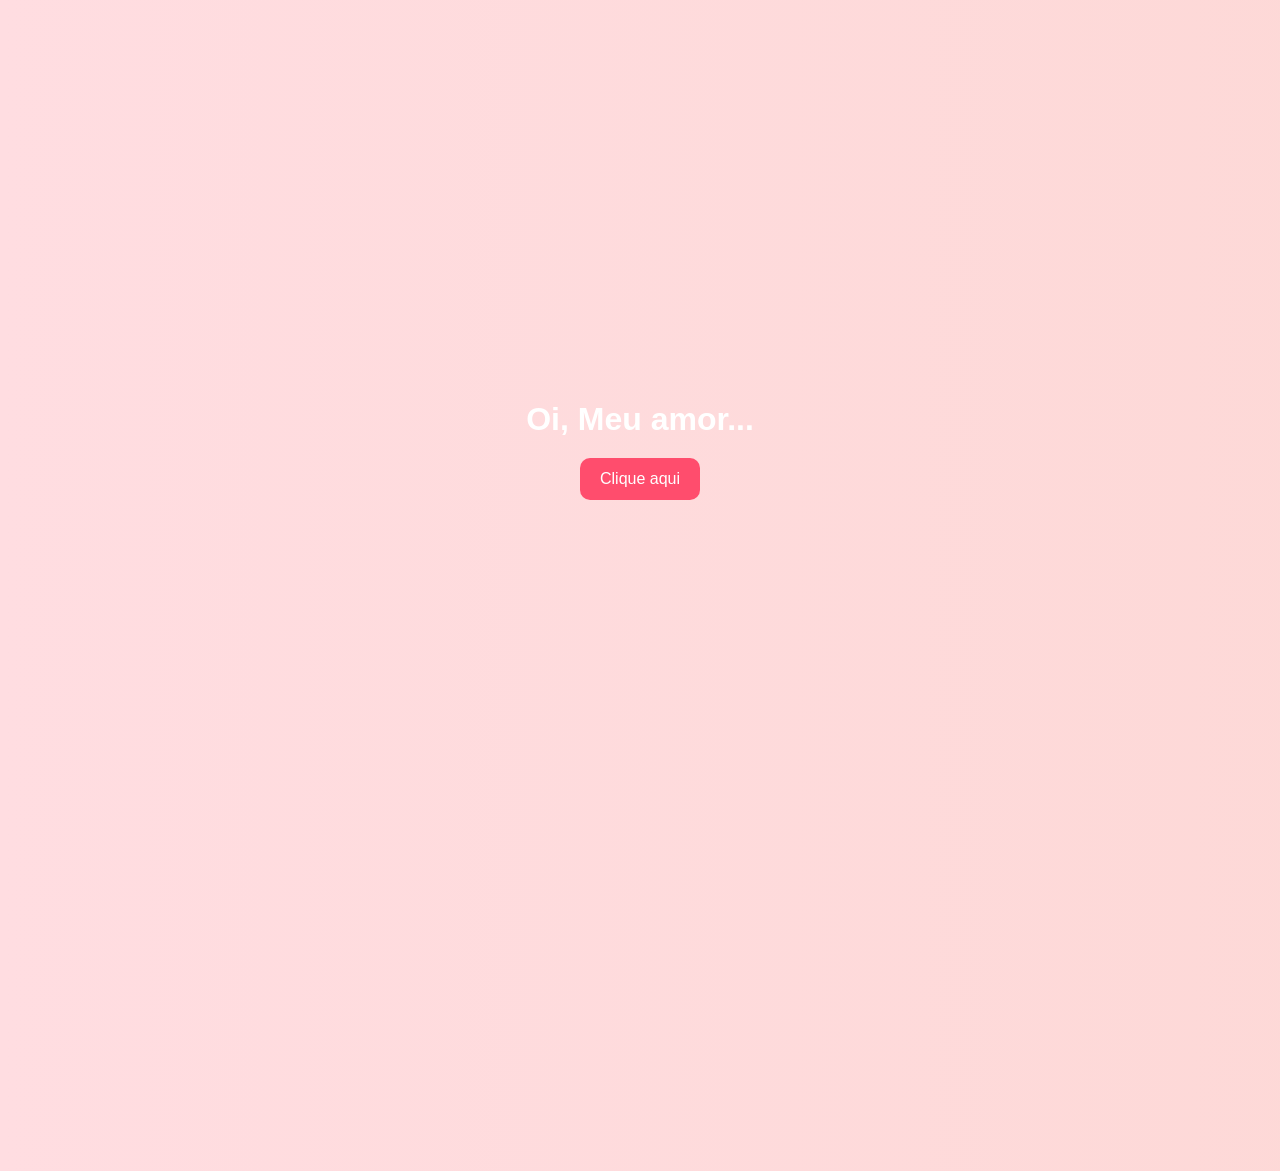
==== index.html @ 6fe06dda "Rename surpresa.html to index.html" ====
<!DOCTYPE html>
<html lang="pt-br">
<head>
<meta charset="UTF-8">
<meta name="viewport" content="width=device-width, initial-scale=1.0">
<title>Uma surpresa 💖</title>
<link rel="stylesheet" href="style.css">
</head>

<body>

<!-- TELA 1 -->
<div class="tela ativa" id="tela1">
    <h1>Oi, Meu amor...</h1>
    <button onclick="proximaTela(2)">Clique aqui</button>
</div>

<!-- TELA 2 -->
<div class="tela" id="tela2">
    <h1>Eu tenho algo pra te dizer...</h1>
    <button onclick="proximaTela(3)">Continuar</button>
</div>

<!-- TELA 3 -->
<div class="tela" id="tela3">
    <h1>Promete que vai ler até o final? 👀</h1>
    <button onclick="proximaTela(4)">Prometo</button>
</div>

<!-- TELA 4 -->
<div class="tela" id="tela4">
    <div class="envelope" onclick="abrirCarta(this)">
        <div class="tampa"></div>

        <div class="carta">
            <h3>💌 Para você</h3>
            <p>
                Você é muito especial pra mim 💖<br><br>
                Eu só queria te lembrar disso hoje.<br><br>
                Nunca esqueça o quanto você é incrível 
            </p>
            <br><br>
            <button onclick="proximaTela(5)">Lembrar de alguns momentos</button>
        </div>
    </div>
</div>

<!-- TELA 5 -->
<div class="tela" id="tela5">
    <h1>Nossos momentos 💖</h1>

    <div class="galeria">
        <img src="./foto1.jpeg">
        <img src="./foto2.jpeg">
        <img src="./foto3.jpeg">
        <img src="./foto4.jpeg">
        <img src="./foto5.jpeg">
        <img src="./foto6.jpeg">
        <img src="./foto7.jpeg">
        <img src="./foto8.jpeg">
    </div>
</div>

<script src="script.js"></script>
</body>
</html>
---- style.css ----
*{
    margin:0;
    padding:0;
    box-sizing:border-box;
}

body{
    font-family: Arial, sans-serif;
    height:100vh;
    overflow:hidden;
    background: linear-gradient(270deg,#ff9a9e,#fad0c4,#ffdde1);
    background-size: 600% 600%;
    animation: gradientMove 10s ease infinite;
}

/* animação fundo */
@keyframes gradientMove{
    0%{ background-position:0% 50%; }
    50%{ background-position:100% 50%; }
    100%{ background-position:0% 50%; }
}

/* telas */
.tela{
    position:absolute;
    width:100%;
    height:100%;
    display:flex;
    justify-content:center;
    align-items:center;
    flex-direction:column;
    opacity:0;
    pointer-events:none;
    transition: opacity 0.8s ease, transform 0.8s ease;
    transform: scale(0.98);
}

.ativa{
    opacity:1;
    pointer-events:auto;
    transform: scale(1);
}

.tela h1{
    color:white;
    margin-bottom:20px;
    text-align:center;
}

.tela button{
    padding:12px 20px;
    border:none;
    border-radius:10px;
    background:#ff4d6d;
    color:white;
    font-size:16px;
    cursor:pointer;
}

/* envelope */
.envelope{
    position:relative;
    width:300px;
    height:200px;
    background:#ff6b81;
    border-radius:10px;
    cursor:pointer;
    display:flex;
    justify-content:center;
    align-items:center;
}

/* tampa */
.tampa{
    position:absolute;
    width:100%;
    height:100%;
    background:#ff4d6d;
    clip-path: polygon(0 0, 50% 60%, 100% 0);
    transition:0.8s;
    transform-origin:top;
}

/* carta */
.carta{
    position:absolute;
    width:85%;
    min-height:140px;
    background:white;
    top:50%;
    left:50%;
    transform:translate(-50%, 150%) scale(0.7);
    border-radius:12px;
    padding:20px;
    transition:0.8s cubic-bezier(.68,-0.55,.27,1.55);
    text-align:center;
    box-shadow:0 10px 20px rgba(0,0,0,0.2);
}

.carta h3{
    color:#ff4d6d;
}

.carta p{
    margin-top:10px;
    color:#444;
}

/* abrir */
.abrir .tampa{
    transform:rotateX(180deg);
}

.abrir .carta{
    transform:translate(-50%, -80%) scale(1);
}

/* corações */
.coracao{
    position:fixed;
    top:-10px;
    animation:cair linear forwards;
    pointer-events:none;
}

@keyframes cair{
    0%{
        transform:translateY(-10px) scale(0.8) rotate(0deg);
        opacity:1;
    }
    100%{
        transform:translateY(110vh) scale(1.4) rotate(360deg);
        opacity:0;
    }
}

/* galeria */
.galeria{
    display:grid;
    grid-template-columns: repeat(auto-fit, minmax(100px, 1fr));
    gap:15px;
    width:80%;
    max-width:500px;
    margin-top:20px;
}

.galeria img{
    width:100%;
    height:100px;
    object-fit:cover;
    border-radius:12px;
    cursor:pointer;
    transition:0.4s;
    box-shadow:0 5px 15px rgba(0,0,0,0.2);
}

.galeria img:hover{
    transform:scale(1.1) rotate(2deg);
}
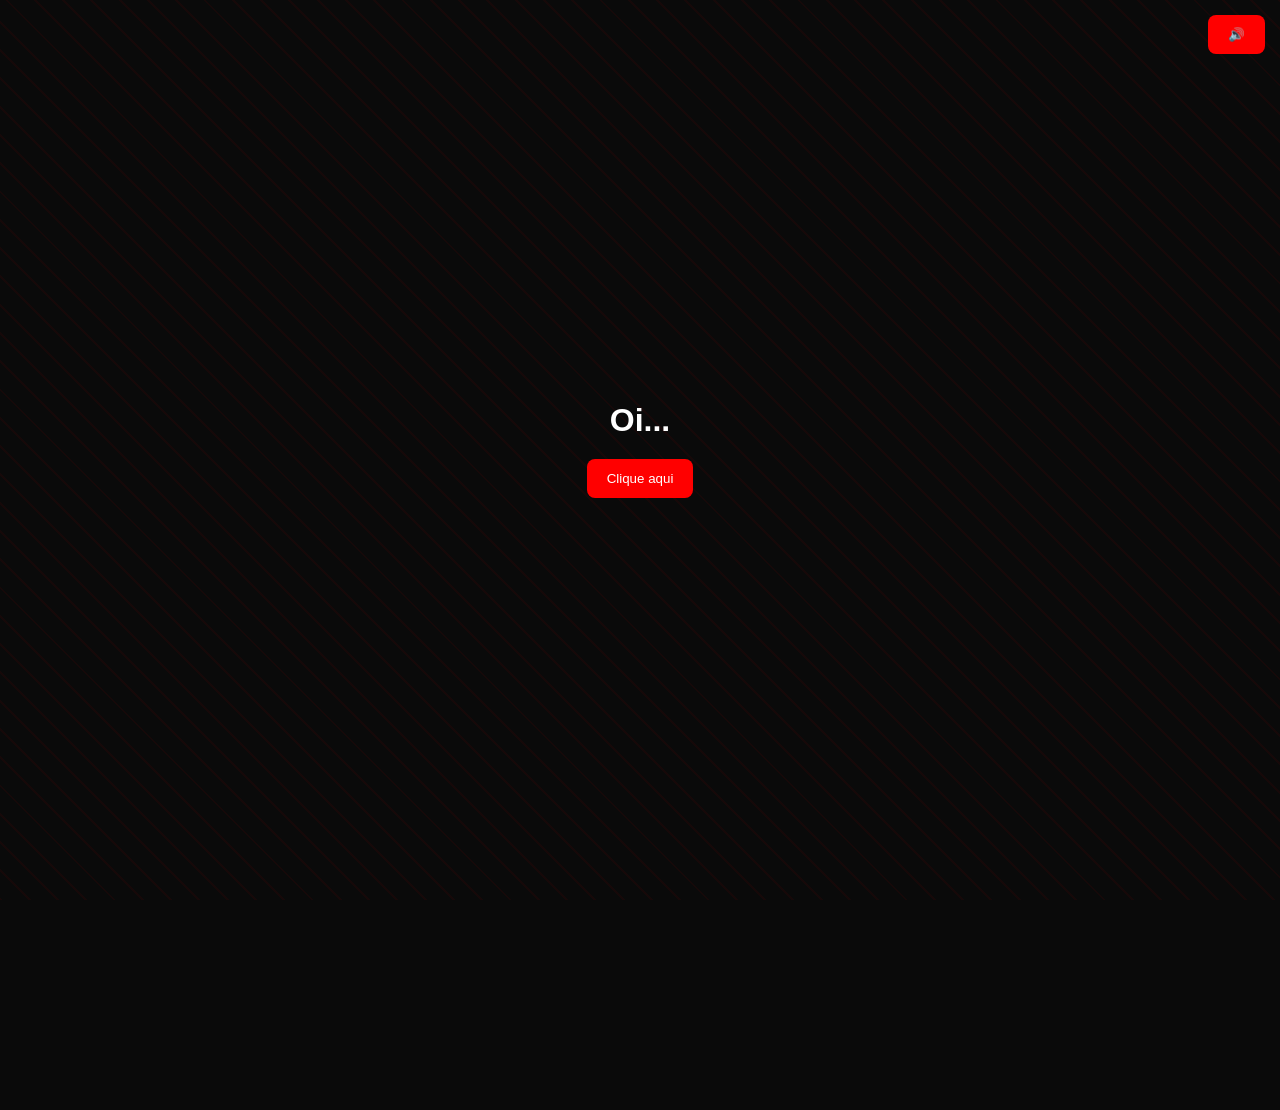
==== commit 1a2ad50d: "Add files via upload" ====
--- a/index.html
+++ b/index.html
@@ -3,16 +3,24 @@
 <head>
 <meta charset="UTF-8">
 <meta name="viewport" content="width=device-width, initial-scale=1.0">
-<title>Uma surpresa 💖</title>
+<title>Uma surpresa ❤️</title>
 <link rel="stylesheet" href="style.css">
 </head>
 
 <body>
 
+<!-- MÚSICA -->
+<audio id="musica" loop>
+    <source src="musica.mp3" type="audio/mpeg">
+</audio>
+
+<!-- BOTÃO MÚSICA -->
+<button id="btnMusica" onclick="toggleMusica()">🔊</button>
+
 <!-- TELA 1 -->
 <div class="tela ativa" id="tela1">
-    <h1>Oi, Meu amor...</h1>
-    <button onclick="proximaTela(2)">Clique aqui</button>
+    <h1>Oi...</h1>
+    <button onclick="proximaTela(2); iniciarMusica()">Clique aqui</button>
 </div>
 
 <!-- TELA 2 -->
@@ -35,32 +43,37 @@
         <div class="carta">
             <h3>💌 Para você</h3>
             <p>
-                Você é muito especial pra mim 💖<br><br>
+                Você é muito especial pra mim ❤️<br><br>
                 Eu só queria te lembrar disso hoje.<br><br>
-                Nunca esqueça o quanto você é incrível 
+                Nunca esqueça o quanto você é incrível
             </p>
-            <br><br>
-            <button onclick="proximaTela(5)">Lembrar de alguns momentos</button>
+            <br>
+            <button onclick="proximaTela(5)">Ver nossos momentos</button>
         </div>
     </div>
 </div>
 
 <!-- TELA 5 -->
 <div class="tela" id="tela5">
-    <h1>Nossos momentos 💖</h1>
+    <h1>Nossos momentos ❤️</h1>
 
     <div class="galeria">
-        <img src="./foto1.jpeg">
-        <img src="./foto2.jpeg">
-        <img src="./foto3.jpeg">
-        <img src="./foto4.jpeg">
-        <img src="./foto5.jpeg">
-        <img src="./foto6.jpeg">
-        <img src="./foto7.jpeg">
-        <img src="./foto8.jpeg">
+        <img src="./foto1.jpeg" onclick="abrirModal(this.src)">
+        <img src="./foto2.jpeg" onclick="abrirModal(this.src)">
+        <img src="./foto3.jpeg" onclick="abrirModal(this.src)">
+        <img src="./foto4.jpeg" onclick="abrirModal(this.src)">
+        <img src="./foto5.jpeg" onclick="abrirModal(this.src)">
+        <img src="./foto6.jpeg" onclick="abrirModal(this.src)">
+        <img src="./foto7.jpeg" onclick="abrirModal(this.src)">
+        <img src="./foto8.jpeg" onclick="abrirModal(this.src)">
     </div>
+</div>
+
+<!-- MODAL -->
+<div id="modal" class="modal" onclick="fecharModal()">
+    <img id="imgModal">
 </div>
 
 <script src="script.js"></script>
 </body>
-</html>
+</html>
--- a/style.css
+++ b/style.css
@@ -8,16 +8,29 @@
     font-family: Arial, sans-serif;
     height:100vh;
     overflow:hidden;
-    background: linear-gradient(270deg,#ff9a9e,#fad0c4,#ffdde1);
-    background-size: 600% 600%;
-    animation: gradientMove 10s ease infinite;
+    background:#0a0a0a;
+    color:white;
 }
 
-/* animação fundo */
-@keyframes gradientMove{
-    0%{ background-position:0% 50%; }
-    50%{ background-position:100% 50%; }
-    100%{ background-position:0% 50%; }
+/* linhas vermelhas animadas */
+body::before{
+    content:"";
+    position:fixed;
+    width:100%;
+    height:100%;
+    background: repeating-linear-gradient(
+        45deg,
+        rgba(255,0,0,0.05),
+        rgba(255,0,0,0.05) 2px,
+        transparent 2px,
+        transparent 20px
+    );
+    animation: move 10s linear infinite;
+}
+
+@keyframes move{
+    from{ background-position:0 0; }
+    to{ background-position:200px 200px; }
 }
 
 /* telas */
@@ -31,129 +44,116 @@
     flex-direction:column;
     opacity:0;
     pointer-events:none;
-    transition: opacity 0.8s ease, transform 0.8s ease;
-    transform: scale(0.98);
+    transition:0.8s;
 }
 
 .ativa{
     opacity:1;
     pointer-events:auto;
-    transform: scale(1);
 }
 
-.tela h1{
-    color:white;
+/* textos */
+h1{
     margin-bottom:20px;
     text-align:center;
 }
 
-.tela button{
+/* botões */
+button{
     padding:12px 20px;
     border:none;
-    border-radius:10px;
-    background:#ff4d6d;
+    border-radius:8px;
+    background:#ff0000;
     color:white;
-    font-size:16px;
     cursor:pointer;
+    transition:0.3s;
+}
+
+button:hover{
+    background:#cc0000;
+}
+
+/* botão música */
+#btnMusica{
+    position:fixed;
+    top:15px;
+    right:15px;
+    z-index:999;
 }
 
 /* envelope */
 .envelope{
-    position:relative;
     width:300px;
     height:200px;
-    background:#ff6b81;
-    border-radius:10px;
+    background:#111;
+    border:2px solid red;
+    position:relative;
     cursor:pointer;
-    display:flex;
-    justify-content:center;
-    align-items:center;
 }
 
-/* tampa */
 .tampa{
     position:absolute;
     width:100%;
     height:100%;
-    background:#ff4d6d;
+    background:#ff0000;
     clip-path: polygon(0 0, 50% 60%, 100% 0);
     transition:0.8s;
-    transform-origin:top;
 }
 
-/* carta */
 .carta{
     position:absolute;
+    background:#1a1a1a;
+    color:white;
     width:85%;
-    min-height:140px;
-    background:white;
+    padding:20px;
     top:50%;
     left:50%;
-    transform:translate(-50%, 150%) scale(0.7);
-    border-radius:12px;
-    padding:20px;
-    transition:0.8s cubic-bezier(.68,-0.55,.27,1.55);
-    text-align:center;
-    box-shadow:0 10px 20px rgba(0,0,0,0.2);
+    transform:translate(-50%,150%);
+    border-radius:10px;
+    transition:0.8s;
 }
 
-.carta h3{
-    color:#ff4d6d;
-}
-
-.carta p{
-    margin-top:10px;
-    color:#444;
-}
-
-/* abrir */
 .abrir .tampa{
     transform:rotateX(180deg);
 }
 
 .abrir .carta{
-    transform:translate(-50%, -80%) scale(1);
-}
-
-/* corações */
-.coracao{
-    position:fixed;
-    top:-10px;
-    animation:cair linear forwards;
-    pointer-events:none;
-}
-
-@keyframes cair{
-    0%{
-        transform:translateY(-10px) scale(0.8) rotate(0deg);
-        opacity:1;
-    }
-    100%{
-        transform:translateY(110vh) scale(1.4) rotate(360deg);
-        opacity:0;
-    }
+    transform:translate(-50%,-80%);
 }
 
 /* galeria */
 .galeria{
     display:grid;
-    grid-template-columns: repeat(auto-fit, minmax(100px, 1fr));
+    grid-template-columns:repeat(auto-fit,minmax(100px,1fr));
     gap:15px;
     width:80%;
-    max-width:500px;
-    margin-top:20px;
 }
 
 .galeria img{
     width:100%;
     height:100px;
     object-fit:cover;
-    border-radius:12px;
+    border-radius:10px;
     cursor:pointer;
-    transition:0.4s;
-    box-shadow:0 5px 15px rgba(0,0,0,0.2);
+    transition:0.3s;
 }
 
 .galeria img:hover{
-    transform:scale(1.1) rotate(2deg);
+    transform:scale(1.1);
+}
+
+/* modal */
+.modal{
+    display:none;
+    position:fixed;
+    width:100%;
+    height:100%;
+    background:black;
+    justify-content:center;
+    align-items:center;
+}
+
+.modal img{
+    max-width:90%;
+    max-height:90%;
 }
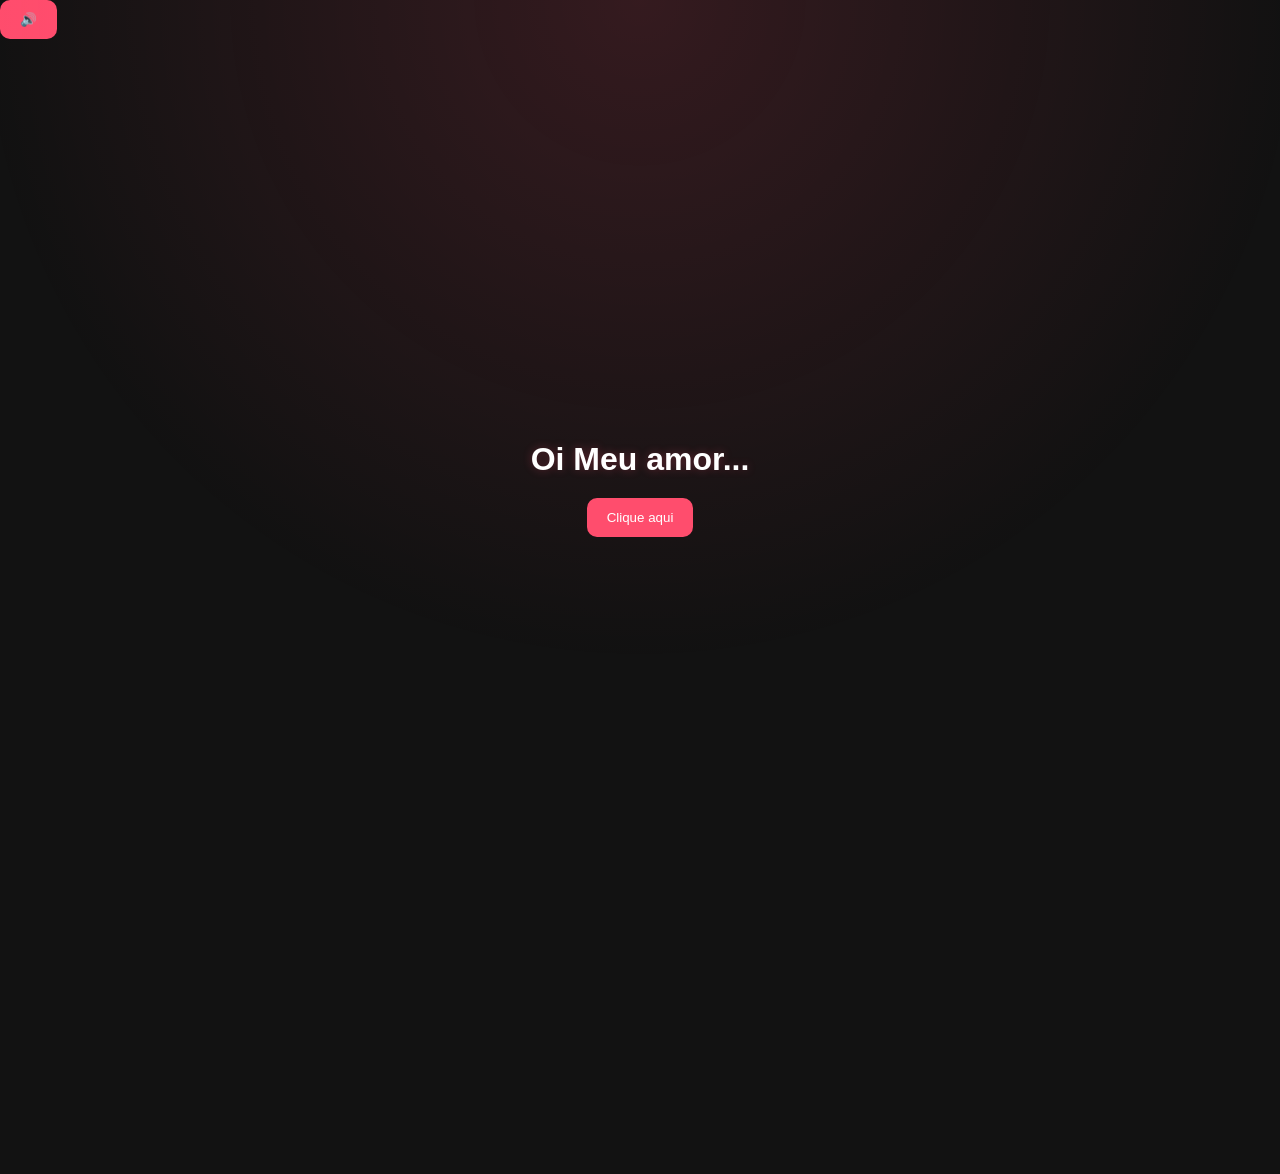
==== commit 65922c6b: "Fix HTML formatting and update text content" ====
--- a/index.html
+++ b/index.html
@@ -19,7 +19,7 @@
 
 <!-- TELA 1 -->
 <div class="tela ativa" id="tela1">
-    <h1>Oi...</h1>
+    <h1>Oi Meu amor...</h1>
     <button onclick="proximaTela(2); iniciarMusica()">Clique aqui</button>
 </div>
 
@@ -76,4 +76,4 @@
 
 <script src="script.js"></script>
 </body>
-</html>+</html>
--- a/style.css
+++ b/style.css
@@ -8,29 +8,18 @@
     font-family: Arial, sans-serif;
     height:100vh;
     overflow:hidden;
-    background:#0a0a0a;
+    background:#121212; /* escuro suave */
     color:white;
 }
 
-/* linhas vermelhas animadas */
+/* fundo leve romântico */
 body::before{
     content:"";
     position:fixed;
     width:100%;
     height:100%;
-    background: repeating-linear-gradient(
-        45deg,
-        rgba(255,0,0,0.05),
-        rgba(255,0,0,0.05) 2px,
-        transparent 2px,
-        transparent 20px
-    );
-    animation: move 10s linear infinite;
-}
-
-@keyframes move{
-    from{ background-position:0 0; }
-    to{ background-position:200px 200px; }
+    background: radial-gradient(circle at top, rgba(255,77,109,0.15), transparent 60%);
+    pointer-events:none;
 }
 
 /* telas */
@@ -52,41 +41,34 @@
     pointer-events:auto;
 }
 
-/* textos */
 h1{
     margin-bottom:20px;
     text-align:center;
+    text-shadow:0 0 10px rgba(255,77,109,0.3);
 }
 
 /* botões */
 button{
     padding:12px 20px;
     border:none;
-    border-radius:8px;
-    background:#ff0000;
+    border-radius:10px;
+    background:#ff4d6d;
     color:white;
     cursor:pointer;
     transition:0.3s;
 }
 
 button:hover{
-    background:#cc0000;
-}
-
-/* botão música */
-#btnMusica{
-    position:fixed;
-    top:15px;
-    right:15px;
-    z-index:999;
+    transform:scale(1.05);
 }
 
 /* envelope */
 .envelope{
     width:300px;
     height:200px;
-    background:#111;
-    border:2px solid red;
+    background:#1e1e1e;
+    border:2px solid #ff4d6d;
+    border-radius:12px;
     position:relative;
     cursor:pointer;
 }
@@ -95,30 +77,60 @@
     position:absolute;
     width:100%;
     height:100%;
-    background:#ff0000;
+    background:#ff4d6d;
     clip-path: polygon(0 0, 50% 60%, 100% 0);
     transition:0.8s;
 }
 
 .carta{
     position:absolute;
-    background:#1a1a1a;
-    color:white;
+    background:#222;
     width:85%;
     padding:20px;
     top:50%;
     left:50%;
     transform:translate(-50%,150%);
-    border-radius:10px;
+    border-radius:12px;
     transition:0.8s;
+    text-align:center;
+    box-shadow:0 0 15px rgba(255,77,109,0.2);
 }
 
+.carta h3{
+    color:#ff4d6d;
+}
+
+.carta p{
+    margin-top:10px;
+    color:#ddd;
+}
+
+/* abrir */
 .abrir .tampa{
     transform:rotateX(180deg);
 }
 
 .abrir .carta{
     transform:translate(-50%,-80%);
+}
+
+/* corações 💖 */
+.coracao{
+    position:fixed;
+    top:-10px;
+    animation:cair linear forwards;
+    pointer-events:none;
+}
+
+@keyframes cair{
+    0%{
+        transform:translateY(-10px) scale(0.8);
+        opacity:1;
+    }
+    100%{
+        transform:translateY(110vh) scale(1.4);
+        opacity:0;
+    }
 }
 
 /* galeria */
@@ -133,7 +145,7 @@
     width:100%;
     height:100px;
     object-fit:cover;
-    border-radius:10px;
+    border-radius:12px;
     cursor:pointer;
     transition:0.3s;
 }
@@ -148,7 +160,7 @@
     position:fixed;
     width:100%;
     height:100%;
-    background:black;
+    background:rgba(0,0,0,0.95);
     justify-content:center;
     align-items:center;
 }
@@ -156,4 +168,5 @@
 .modal img{
     max-width:90%;
     max-height:90%;
+    border-radius:12px;
 }
